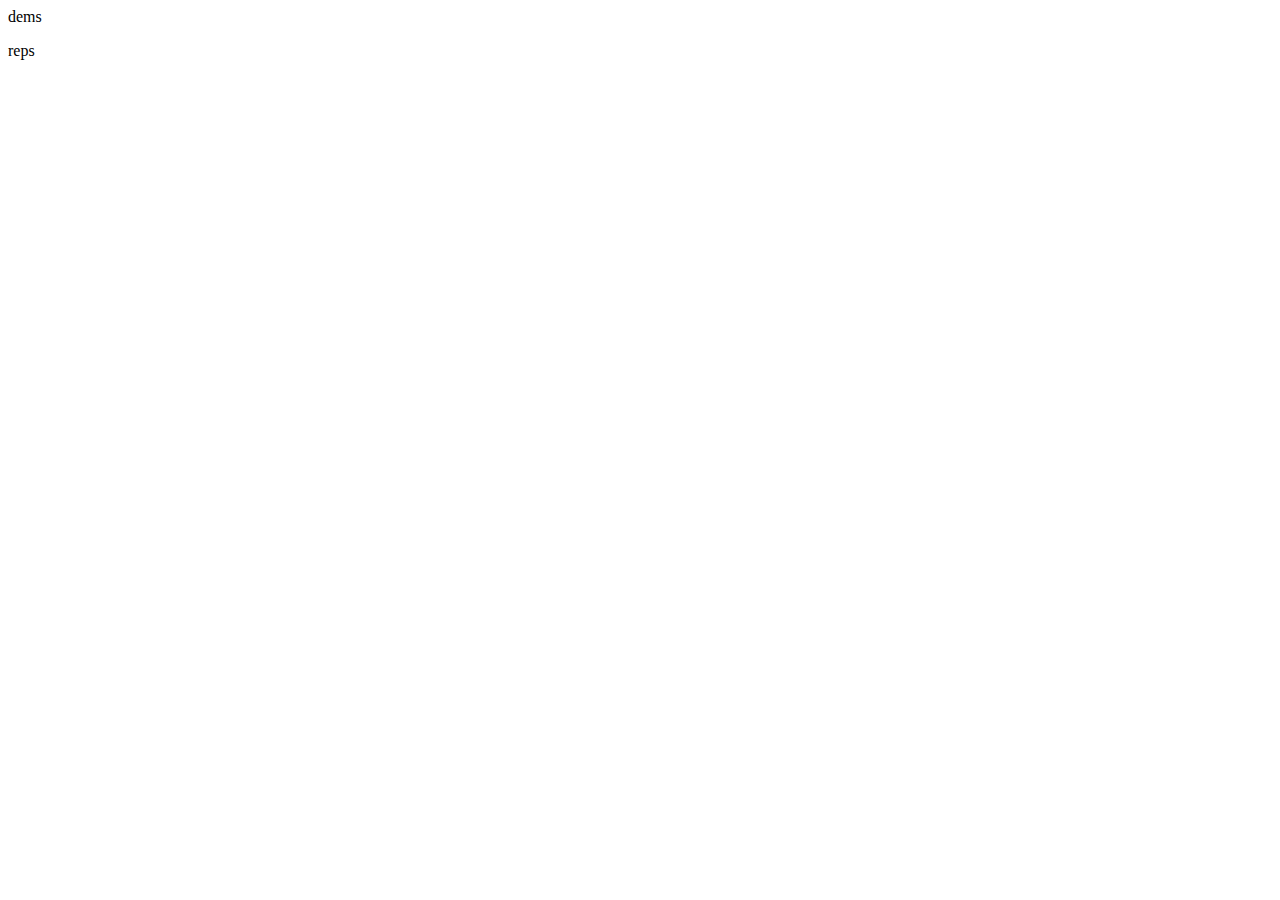
==== hw05/index.html @ 75b42042 "Asd" ====
<html>
  <head>
    <script src="http://d3js.org/d3.v3.min.js"></script>
  </head>
  <body>
    <div class="pure-g">
      <div class="pure-u-1-6"></div>
      <div class="pure-u-1-3" id="dem"><p>dems</p></div>
      <div class="pure-u-1-3" id="rep"><p>reps</p></div>
      <div class="pure-u-1-6"></div>
    </div>
    <link rel="stylesheet" href="http://yui.yahooapis.com/pure/0.6.0/pure-min.css">
    <link rel="stylesheet" type="text/css" href="css/style.css">
    <script src="index.js"></script>
  </body>
</html>
---- hw05/css/style.css ----
.dem {
    background-color: #98AFC7;
    border-radius: 10px;
}

.rep {
    background-color: #98AFC7;
    border-radius: 10px;
}
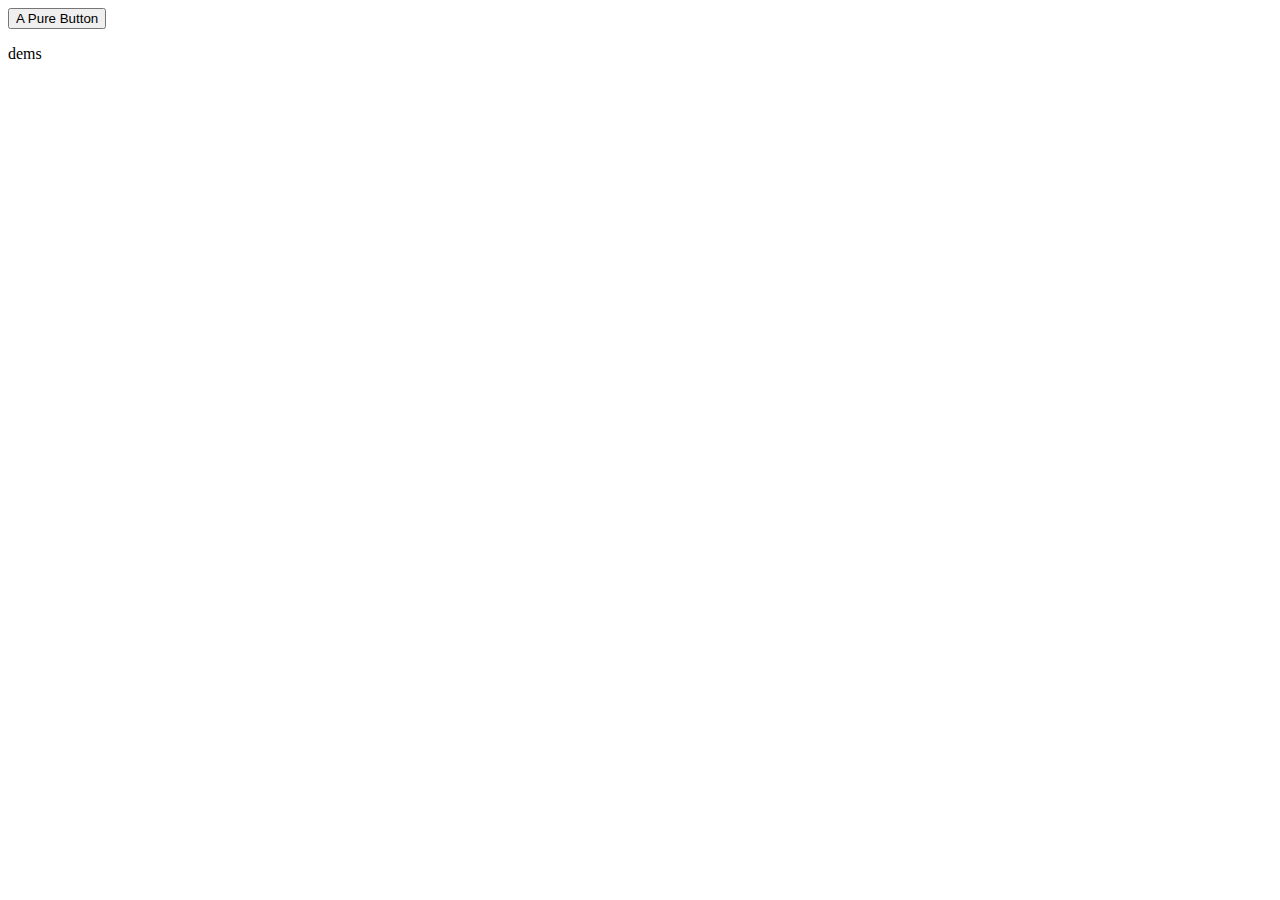
==== commit d7af7c5d: "ss" ====
--- a/hw05/index.html
+++ b/hw05/index.html
@@ -5,8 +5,7 @@
   <body>
     <div class="pure-g">
       <div class="pure-u-1-6"></div>
-      <div class="pure-u-1-3" id="dem"><p>dems</p></div>
-      <div class="pure-u-1-3" id="rep"><p>reps</p></div>
+      <div class="pure-u-2-3" id="party"><button class="pure-button">A Pure Button</button><p>dems</p></div>
       <div class="pure-u-1-6"></div>
     </div>
     <link rel="stylesheet" href="http://yui.yahooapis.com/pure/0.6.0/pure-min.css">
